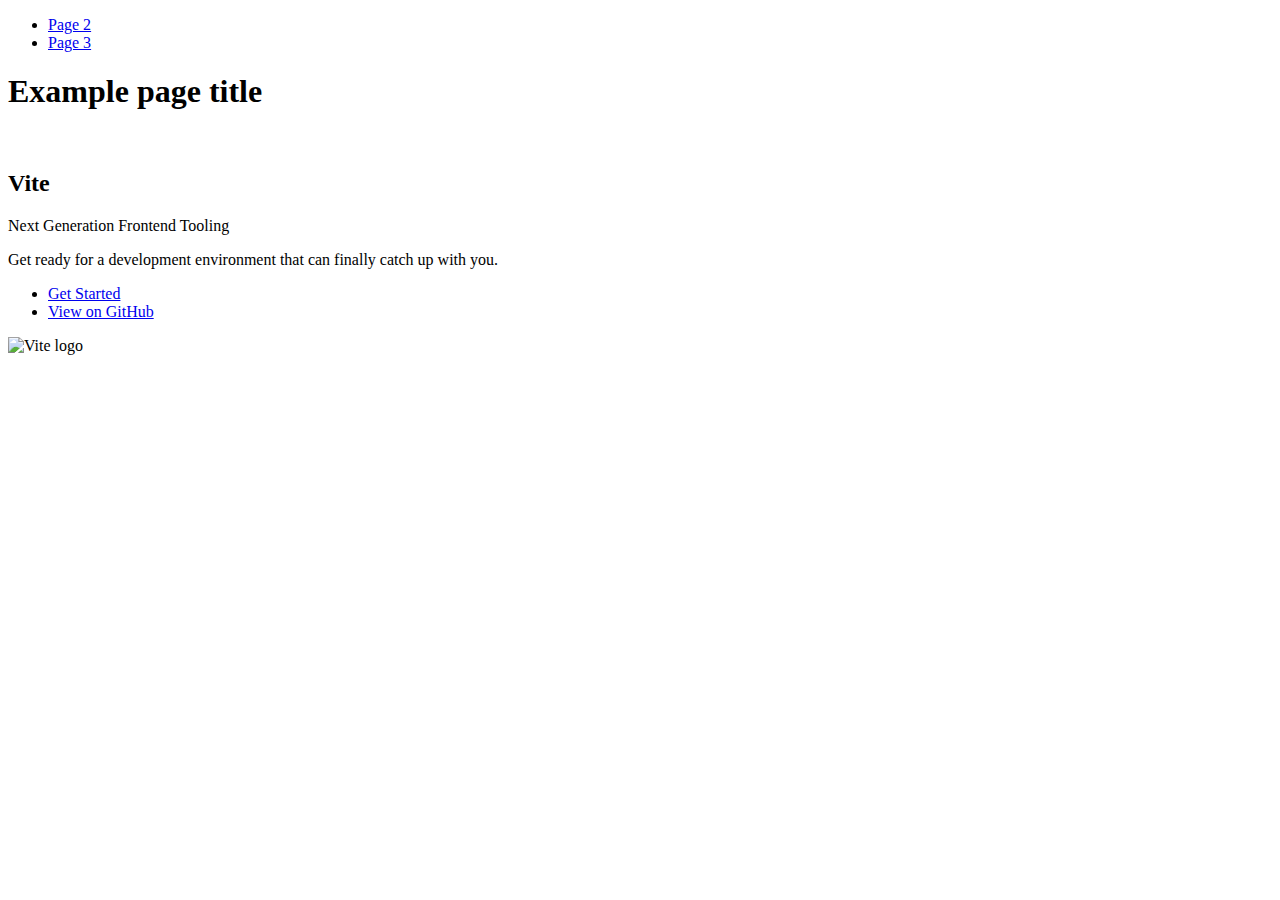
==== index.html @ fff3d1fe "Deploying to gh-pages from @ ViktoriaZharina/goit-js-hw-10@f16d08d12439be4baee87bc45cf5452a1919572e " ====
<!DOCTYPE html>
<html lang="en">
  <head>
    <meta charset="UTF-8" />
    <link rel="icon" type="image/svg+xml" href="/goit-js-hw-10/favicon.svg" />
    <meta name="viewport" content="width=device-width, initial-scale=1.0" />
    <title>Vanilla App Template</title>
    
    <script type="module" crossorigin src="/goit-js-hw-10/commonHelpers.js"></script>
    <link rel="stylesheet" href="/goit-js-hw-10/assets/index-10c40100.css">
  </head>
  <body>
    <header class="header">
  <nav class="nav">
    <ul class="nav-list">
      <li class="nav-item">
        <a href="./page-2.html" class="nav-link">Page 2</a>
      </li>

      <li class="nav-item">
        <a href="./page-3.html" class="nav-link">Page 3</a>
      </li>
    </ul>
  </nav>
</header>


    <section>
      <h1>Example page title</h1>
      <!-- Path to images as from index.html file -->
      <img src="/goit-js-hw-10/assets/javascript-8dac5379.svg" alt="" />
    </section>

    <!-- Loads the specified .html file -->
    <section class="vite-promo">
  <div class="container">
    <div class="wrapper">
      <h2 class="title">
        <span class="gradient">Vite</span>
      </h2>
      <p class="text">Next Generation Frontend Tooling</p>
      <p class="tagline">
        Get ready for a development environment that can finally catch up with
        you.
      </p>

      <ul class="actions">
        <li class="action">
          <a
            class="link"
            href="https://vitejs.dev/guide/"
            target="_blank"
            rel="noopener noreferrer"
            >Get Started</a
          >
        </li>
        <li class="action">
          <a
            class="link"
            href="https://github.com/vitejs/vite"
            target="_blank"
            rel="noopener noreferrer"
            >View on GitHub</a
          >
        </li>
      </ul>
    </div>

    <div class="thumb">
      <!-- Path to images as from index.html file -->
      <img
        class="pic"
        src="/goit-js-hw-10/assets/vite-logo-51249ca9.png"
        alt="Vite logo"
        width="640"
        height="640"
      />
    </div>
  </div>
</section>


    
  </body>
</html>
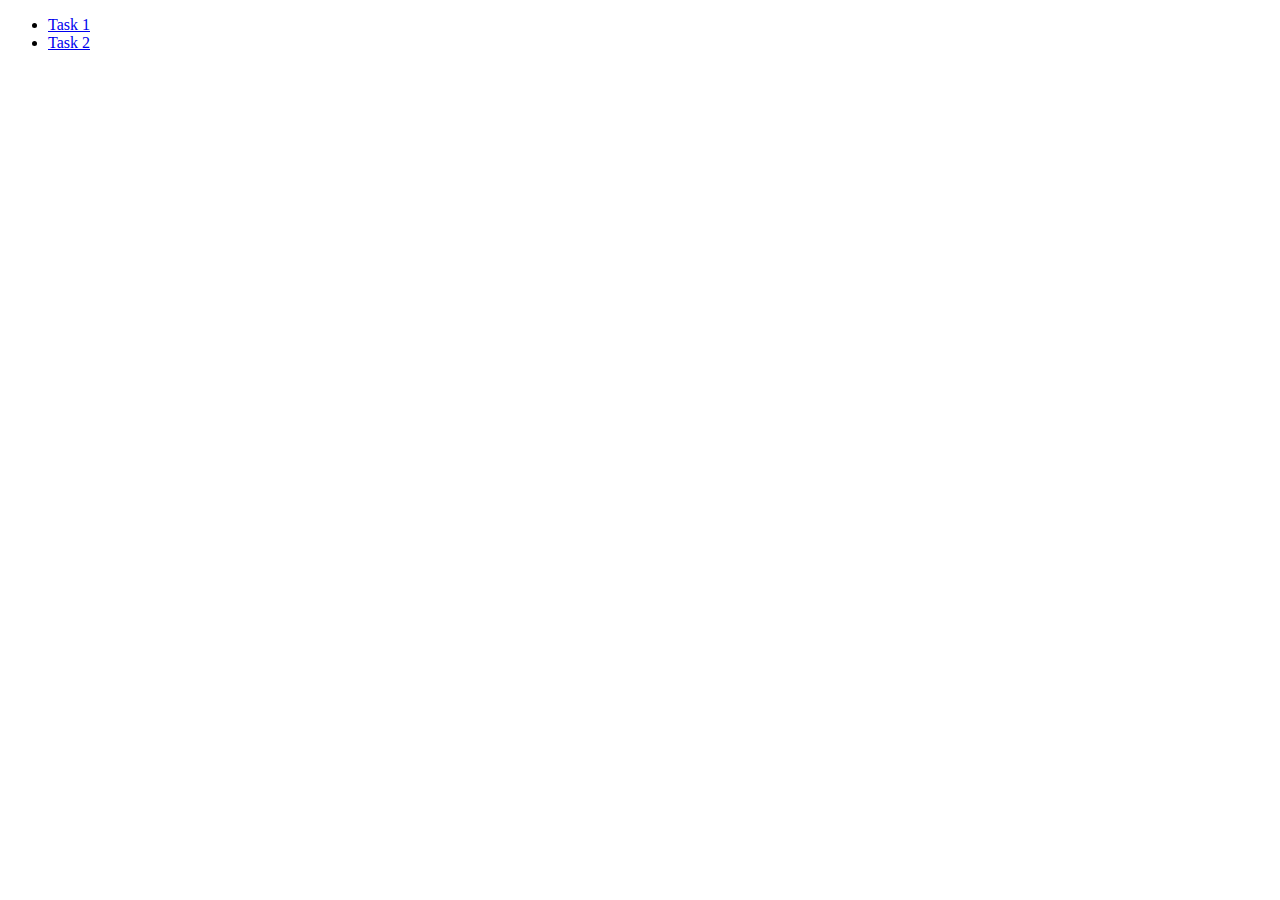
==== commit 26af5cea: "Deploying to gh-pages from @ ViktoriaZharina/goit-js-hw-10@1e53c79141afb90fd28d78e0fc0660c0415b65a3 " ====
--- a/index.html
+++ b/index.html
@@ -2,84 +2,15 @@
 <html lang="en">
   <head>
     <meta charset="UTF-8" />
-    <link rel="icon" type="image/svg+xml" href="/goit-js-hw-10/favicon.svg" />
     <meta name="viewport" content="width=device-width, initial-scale=1.0" />
-    <title>Vanilla App Template</title>
+    <title><HW-10></HW-10></title>
     
-    <script type="module" crossorigin src="/goit-js-hw-10/commonHelpers.js"></script>
-    <link rel="stylesheet" href="/goit-js-hw-10/assets/index-10c40100.css">
+    <link rel="stylesheet" href="/goit-js-hw-10/assets/styles-bbe7afca.css">
   </head>
   <body>
-    <header class="header">
-  <nav class="nav">
-    <ul class="nav-list">
-      <li class="nav-item">
-        <a href="./page-2.html" class="nav-link">Page 2</a>
-      </li>
-
-      <li class="nav-item">
-        <a href="./page-3.html" class="nav-link">Page 3</a>
-      </li>
+    <ul>
+      <li><a href="./1-timer.html">Task 1</a></li>
+      <li><a href="./2-snackbar.html">Task 2</a></li>
     </ul>
-  </nav>
-</header>
-
-
-    <section>
-      <h1>Example page title</h1>
-      <!-- Path to images as from index.html file -->
-      <img src="/goit-js-hw-10/assets/javascript-8dac5379.svg" alt="" />
-    </section>
-
-    <!-- Loads the specified .html file -->
-    <section class="vite-promo">
-  <div class="container">
-    <div class="wrapper">
-      <h2 class="title">
-        <span class="gradient">Vite</span>
-      </h2>
-      <p class="text">Next Generation Frontend Tooling</p>
-      <p class="tagline">
-        Get ready for a development environment that can finally catch up with
-        you.
-      </p>
-
-      <ul class="actions">
-        <li class="action">
-          <a
-            class="link"
-            href="https://vitejs.dev/guide/"
-            target="_blank"
-            rel="noopener noreferrer"
-            >Get Started</a
-          >
-        </li>
-        <li class="action">
-          <a
-            class="link"
-            href="https://github.com/vitejs/vite"
-            target="_blank"
-            rel="noopener noreferrer"
-            >View on GitHub</a
-          >
-        </li>
-      </ul>
-    </div>
-
-    <div class="thumb">
-      <!-- Path to images as from index.html file -->
-      <img
-        class="pic"
-        src="/goit-js-hw-10/assets/vite-logo-51249ca9.png"
-        alt="Vite logo"
-        width="640"
-        height="640"
-      />
-    </div>
-  </div>
-</section>
-
-
-    
   </body>
 </html>
